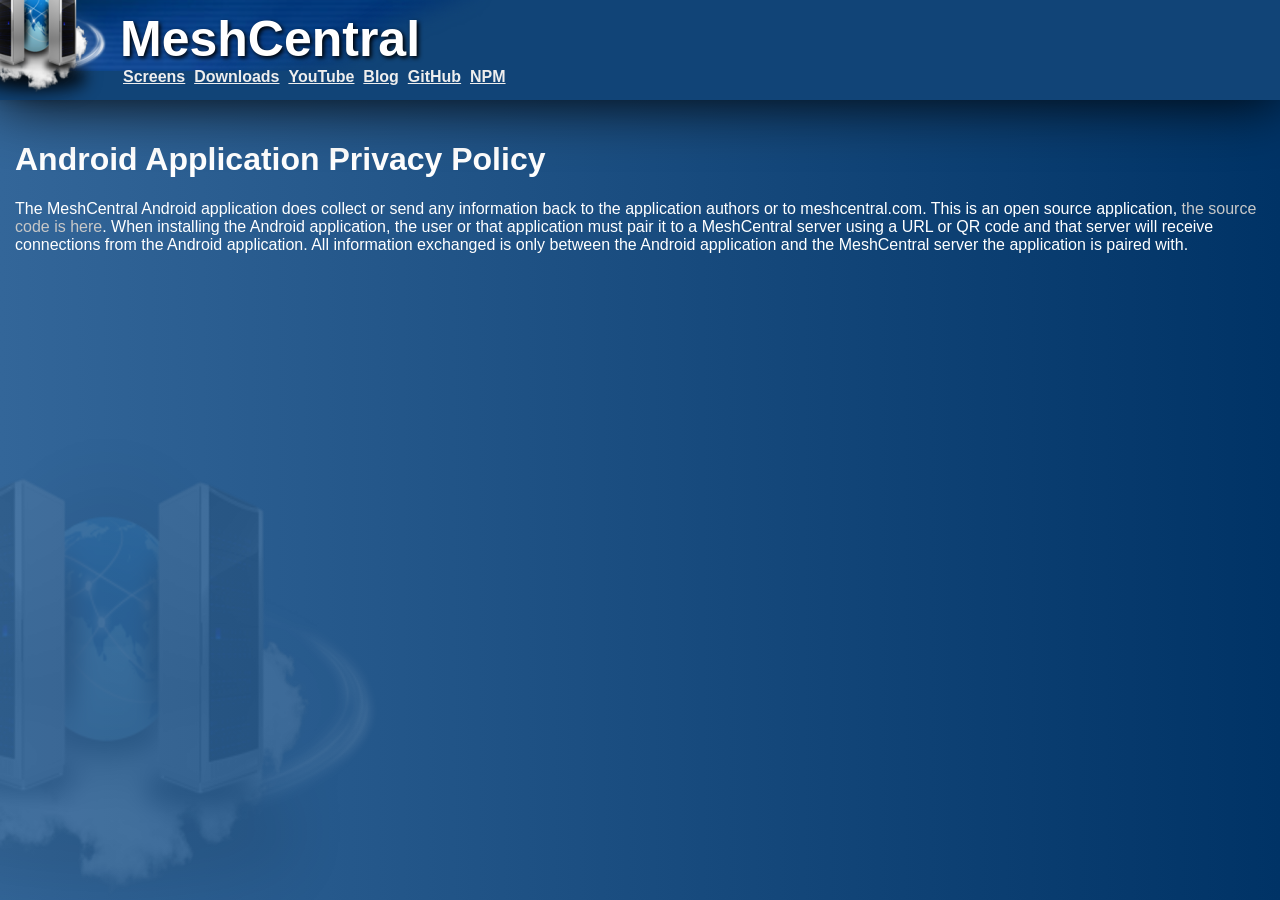
==== androidterms.html @ 99bf19f3 "Added Android terms for Google Play store." ====
﻿<!DOCTYPE html>
<html lang="en" dir="ltr" xmlns="http://www.w3.org/1999/xhtml">
<head>
    <meta http-equiv=X-UA-Compatible content="IE=edge" />
    <meta content="text/html;charset=utf-8" http-equiv=Content-Type />
    <meta name=viewport content="user-scalable=0.7,initial-scale=0.7,minimum-scale=0.7,maximum-scale=1.0" />
    <meta name=apple-mobile-web-app-capable content=yes />
    <meta name=format-detection content="telephone=no" />
    <meta name="robots" content="noindex,nofollow">
    <link type=text/css href="/styles/style.css" media="screen" rel="stylesheet" title="CSS" />
    <link rel="apple-touch-icon" href="/favicon-303x303.png" />
    <title>MeshCentral</title>
    <style>
        body {
            background-color: #147;
            background: linear-gradient(to right, #369, #036);
            height: 100%;
            color: white;
            margin: 0;
            padding: 0;
            font-family: Arial,Helvetica,sans-serif;
        }

        a:link { color: #c8c8c8; }
        a:visited { color: #c8c8c8; }
        a:hover { color: #c8c8c8; }
        a:active { color: #c8c8c8; }
        a { text-decoration: none; }

        .logoimg {
            margin:10px
        }

        .ybutton {
            background-color:orange;
        }

        .ybutton:hover {
            background-color:yellow;
        }

        div#tswsidecol {
	        float: left;
	        width: 50%;
        }

        div#tswcontent {
	        float: left;
	        width: 50%;
        }

        @media only screen and (max-width: 900px) {
	        div#tswsidecol {
		        float: none;
		        width: 100%;
	        }
	        div#tswcontent {
		        float: none;
		        width: 100%;
	        }
        }

    </style>
</head>
<body>
    <img style="position:absolute;left:0;bottom:0;z-index:-1;height:60%;opacity:0.1" src="main-images/back.png" />
    <div style="position:relative;background-color:#147;box-shadow:black 0px 0px 60px;width:100%;height:100px;z-index:10">
        <a href="index.html"><img style="position:absolute;left:0;top:0;z-index:0" src="banner.png" srcset="bannerhd.png 2x" /></a>
        <div style="position:absolute;left:120px;top:10px;font-size:50px;text-shadow: 2px 2px 4px black"><b>MeshCentral</b></div>
        <div style="position:absolute;right:0;top:0;padding:16px;display:none"><a href="/login" style="float:right"><div class="ybutton" style="width:130px;color:black;border-radius:5px;padding:8px;box-shadow: black 2px 2px 6px;text-align:center;cursor:pointer"><b>Public Server Login</b></div></a></div>
        <div style="position:absolute;left:115px;top:60px;padding:8px">
            <a href="screens.html" style="color:#EEE"><b><u>Screens</u></b></a>&nbsp;
            <a href="downloads.html" style="color:#EEE"><b><u>Downloads</u></b></a>&nbsp;
            <a href="https://www.youtube.com/channel/UCJWz607A8EVlkilzcrb-GKg/videos" style="color:#EEE"><b><u>YouTube</u></b></a>&nbsp;
            <a href="https://meshcentral2.blogspot.com/" style="color:#EEE"><b><u>Blog</u></b></a>&nbsp;
            <a href="https://github.com/Ylianst/MeshCentral" style="color:#EEE"><b><u>GitHub</u></b></a>&nbsp;
            <a href="https://www.npmjs.com/package/meshcentral" style="color:#EEE"><b><u>NPM</u></b></a>&nbsp;&nbsp;&nbsp;&nbsp;&nbsp;
        </div>
    </div>
    <div style="position:absolute;left:0;right:0;top:120px;bottom:0;overflow:auto">
        <div id="tswcontainer" style="margin:15px">
            <h1>Android Application Privacy Policy</h1>
            The MeshCentral Android application does collect or send any information back to the application authors or to meshcentral.com. This is an open source application, <a href="https://github.com/Ylianst/MeshCentralAndroidAgent">the source code is here</a>. When installing the Android application, the user or that application must pair it to a MeshCentral server using a URL or QR code and that server will receive connections from the Android application. All information exchanged is only between the Android application and the MeshCentral server the application is paired with.
        </div>
    </div>
</body>
</html>
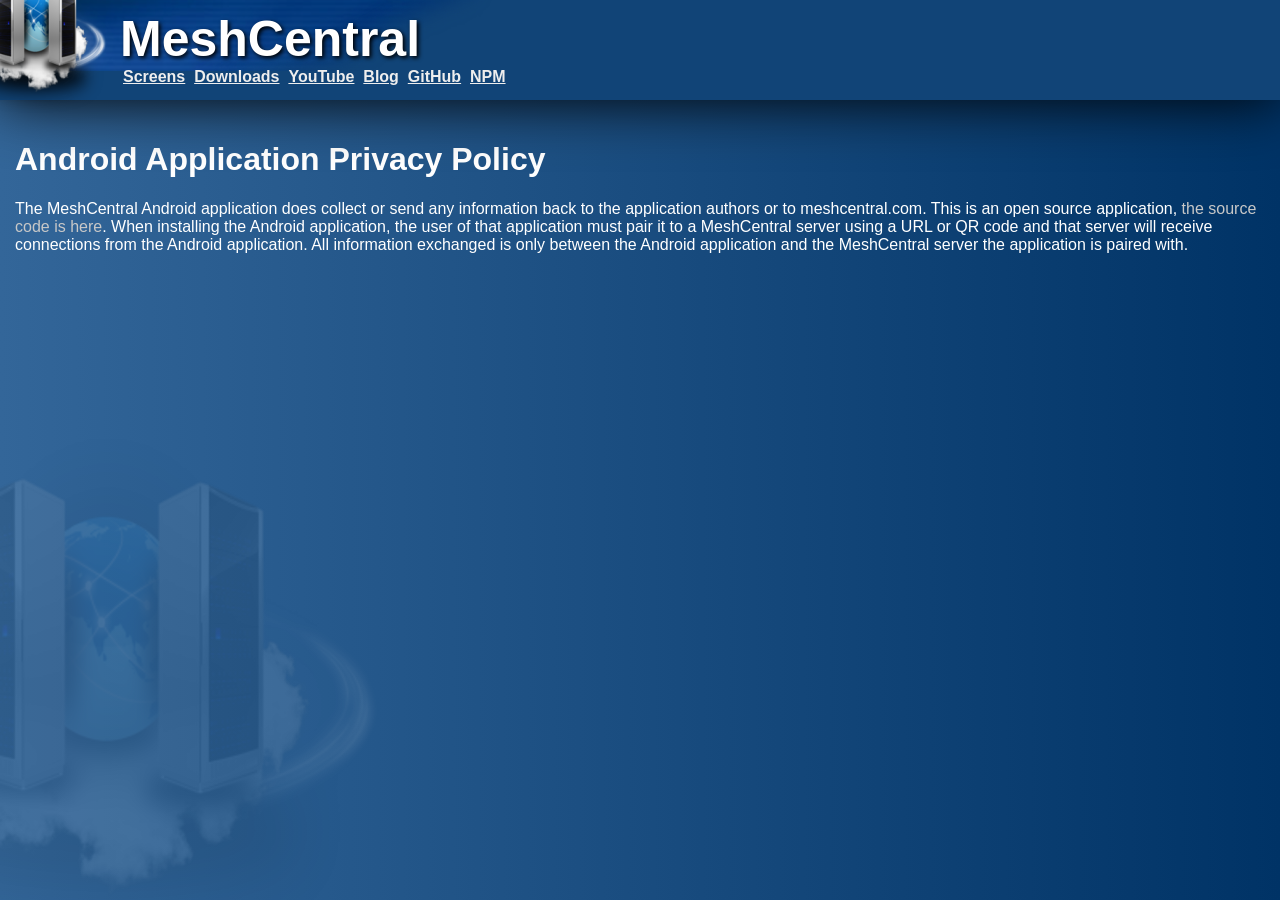
==== commit f85fc03e: "Fixed typo." ====
--- a/androidterms.html
+++ b/androidterms.html
@@ -80,7 +80,7 @@
     <div style="position:absolute;left:0;right:0;top:120px;bottom:0;overflow:auto">
         <div id="tswcontainer" style="margin:15px">
             <h1>Android Application Privacy Policy</h1>
-            The MeshCentral Android application does collect or send any information back to the application authors or to meshcentral.com. This is an open source application, <a href="https://github.com/Ylianst/MeshCentralAndroidAgent">the source code is here</a>. When installing the Android application, the user or that application must pair it to a MeshCentral server using a URL or QR code and that server will receive connections from the Android application. All information exchanged is only between the Android application and the MeshCentral server the application is paired with.
+            The MeshCentral Android application does collect or send any information back to the application authors or to meshcentral.com. This is an open source application, <a href="https://github.com/Ylianst/MeshCentralAndroidAgent">the source code is here</a>. When installing the Android application, the user of that application must pair it to a MeshCentral server using a URL or QR code and that server will receive connections from the Android application. All information exchanged is only between the Android application and the MeshCentral server the application is paired with.
         </div>
     </div>
 </body>
